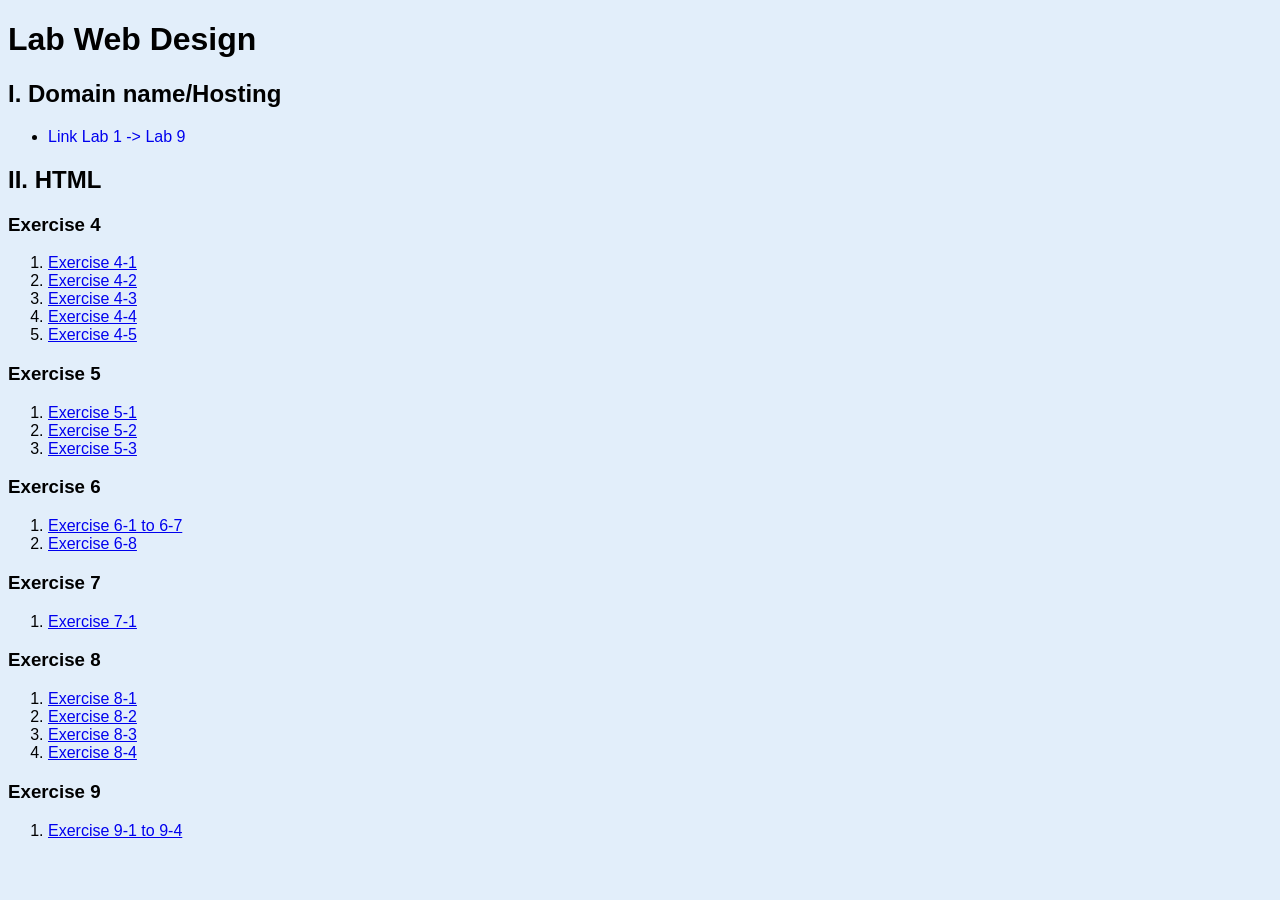
==== index.html @ 5f53cd7b "Add files via upload" ====
<!DOCTYPE html>
<html lang="en">
  <head>
    <meta charset="UTF-8" />
    <meta name="viewport" content="width=device-width, initial-scale=1.0" />
    <style>
      body {
        font-family: Arial, Helvetica, sans-serif;
        background-color: rgb(226, 238, 250);
      }
    </style>
    <title>1710233 | Dang Tran Huu Nhan</title>
  </head>
  <body>
    <h1>Lab Web Design</h1>
    <h2>I. Domain name/Hosting</h2>
    <ul>
      <li>
        <a
          href="https://docs.google.com/document/d/12c3p_px2pVnmcIlr1YHwsqL3CTYits2hzIO9mjpLlTE/edit?usp=sharing"
          target="_blank"
          style="text-decoration: none;"
          >Link Lab 1 -> Lab 9
        </a>
      </li>
    </ul>
    <h2>II. HTML</h2>
    <h3>Exercise 4</h3>
    <ol>
      <li>
        <a href="excercise-4/excercise-4-1.html" target="_blank"
          >Exercise 4-1</a
        >
      </li>
      <li>
        <a href="excercise-4/excercise-4-2.html" target="_blank"
          >Exercise 4-2</a
        >
      </li>
      <li>
        <a href="excercise-4/excercise-4-3.html" target="_blank"
          >Exercise 4-3</a
        >
      </li>
      <li>
        <a href="excercise-4/excercise-4-4.html" target="_blank"
          >Exercise 4-4</a
        >
      </li>
      <li>
        <a href="excercise-4/excercise-4-5.html" target="_blank"
          >Exercise 4-5</a
        >
      </li>
    </ol>

    <h3>Exercise 5</h3>
    <ol>
      <li>
        <a href="excercise-5/excercise-5-1.html" target="_blank"
          >Exercise 5-1</a
        >
      </li>
      <li>
        <a href="excercise-5/excercise-5-2.html" target="_blank"
          >Exercise 5-2</a
        >
      </li>
      <li>
        <a href="excercise-5/excercise-5-3.html" target="_blank"
          >Exercise 5-3</a
        >
      </li>
    </ol>

    <h3>Exercise 6</h3>
    <ol>
      <li>
        <a
          href="excercise-6/excercise 6-1 to 6-7/jenskitchen/index.html"
          target="_blank"
          >Exercise 6-1 to 6-7</a
        >
      </li>
      <li>
        <a href="excercise-6/excercise 6-8/excercise 6-8.html" target="_blank"
          >Exercise 6-8</a
        >
      </li>
    </ol>

    <h3>Exercise 7</h3>
    <ol>
      <li>
        <a href="excercise-7/excercise 7-1/index.html" target="_blank"
          >Exercise 7-1</a
        >
      </li>
    </ol>

    <h3>Exercise 8</h3>
    <ol>
      <li>
        <a href="excercise-8/excercise-8-1.html" target="_blank"
          >Exercise 8-1</a
        >
      </li>
      <li>
        <a href="excercise-8/excercise-8-2.html" target="_blank"
          >Exercise 8-2</a
        >
      </li>
      <li>
        <a href="excercise-8/excercise-8-3.html" target="_blank"
          >Exercise 8-3</a
        >
      </li>
      <li>
        <a href="excercise-8/excercise-8-4.html" target="_blank"
          >Exercise 8-4</a
        >
      </li>
    </ol>

    <h3>Exercise 9</h3>
    <ol>
      <li>
        <a href="excercise-9/excercise-9-final.html" target="_blank"
          >Exercise 9-1 to 9-4</a
        >
      </li>
    </ol>
  </body>
</html>
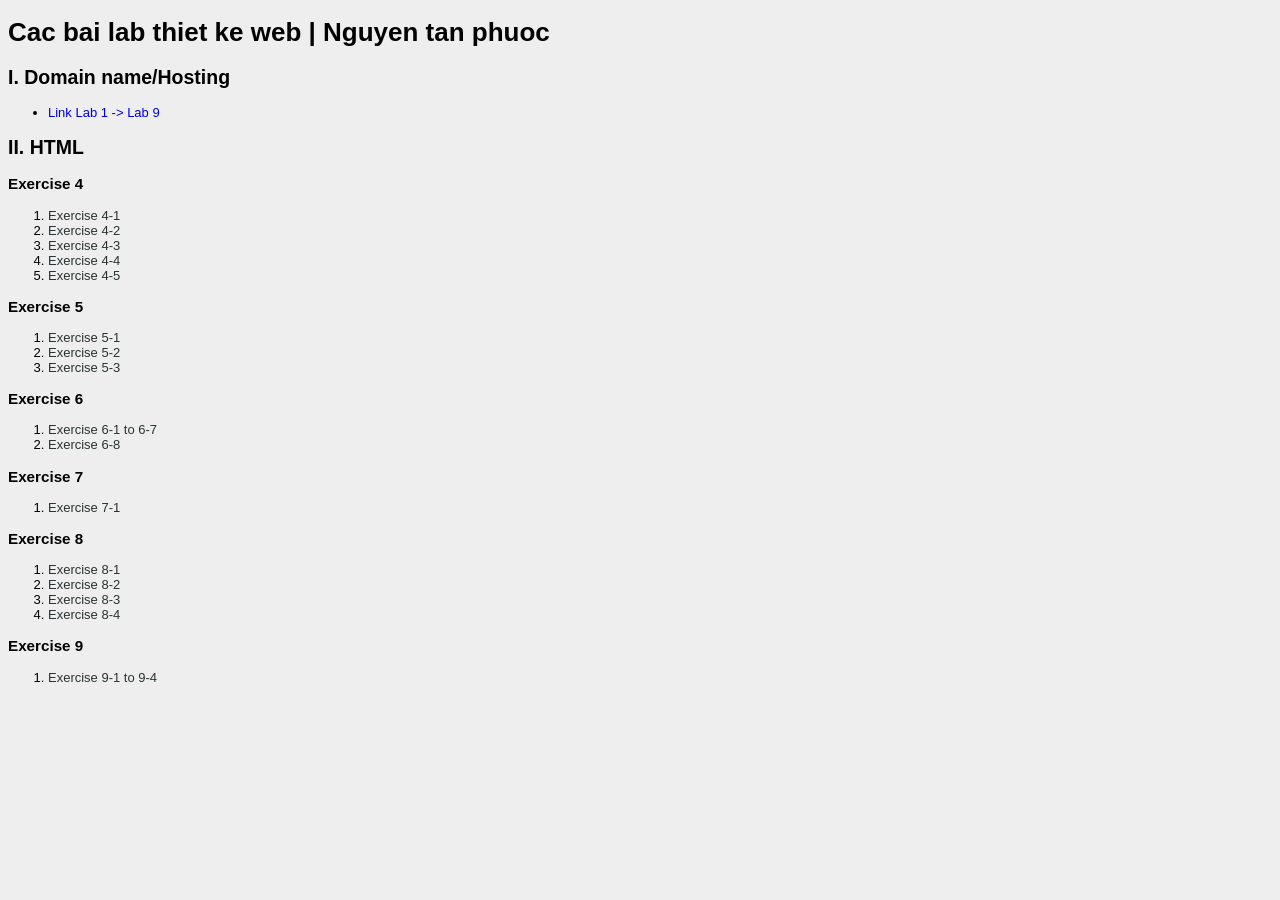
==== commit f0bf6378: "update index.html :fire:" ====
--- a/index.html
+++ b/index.html
@@ -3,16 +3,11 @@
   <head>
     <meta charset="UTF-8" />
     <meta name="viewport" content="width=device-width, initial-scale=1.0" />
-    <style>
-      body {
-        font-family: Arial, Helvetica, sans-serif;
-        background-color: rgb(226, 238, 250);
-      }
-    </style>
-    <title>1710233 | Dang Tran Huu Nhan</title>
+    <link rel="stylesheet" href="./style.css">
+    <title>1710247 | Nguyen Tan Phuoc</title>
   </head>
   <body>
-    <h1>Lab Web Design</h1>
+    <h1>Cac bai lab thiet ke web | Nguyen tan phuoc</h1>
     <h2>I. Domain name/Hosting</h2>
     <ul>
       <li>
--- a/style.css
+++ b/style.css
@@ -0,0 +1,15 @@
+body {
+    font-family: Arial, Helvetica, sans-serif;
+    font-size: 13px;
+    background-color: #eeeeee;
+}
+
+ol li a {
+    text-decoration: none;
+    color: #293232;
+}
+
+ol li a:hover {
+    text-decoration: underline;
+    color: #33b3ee;
+}
